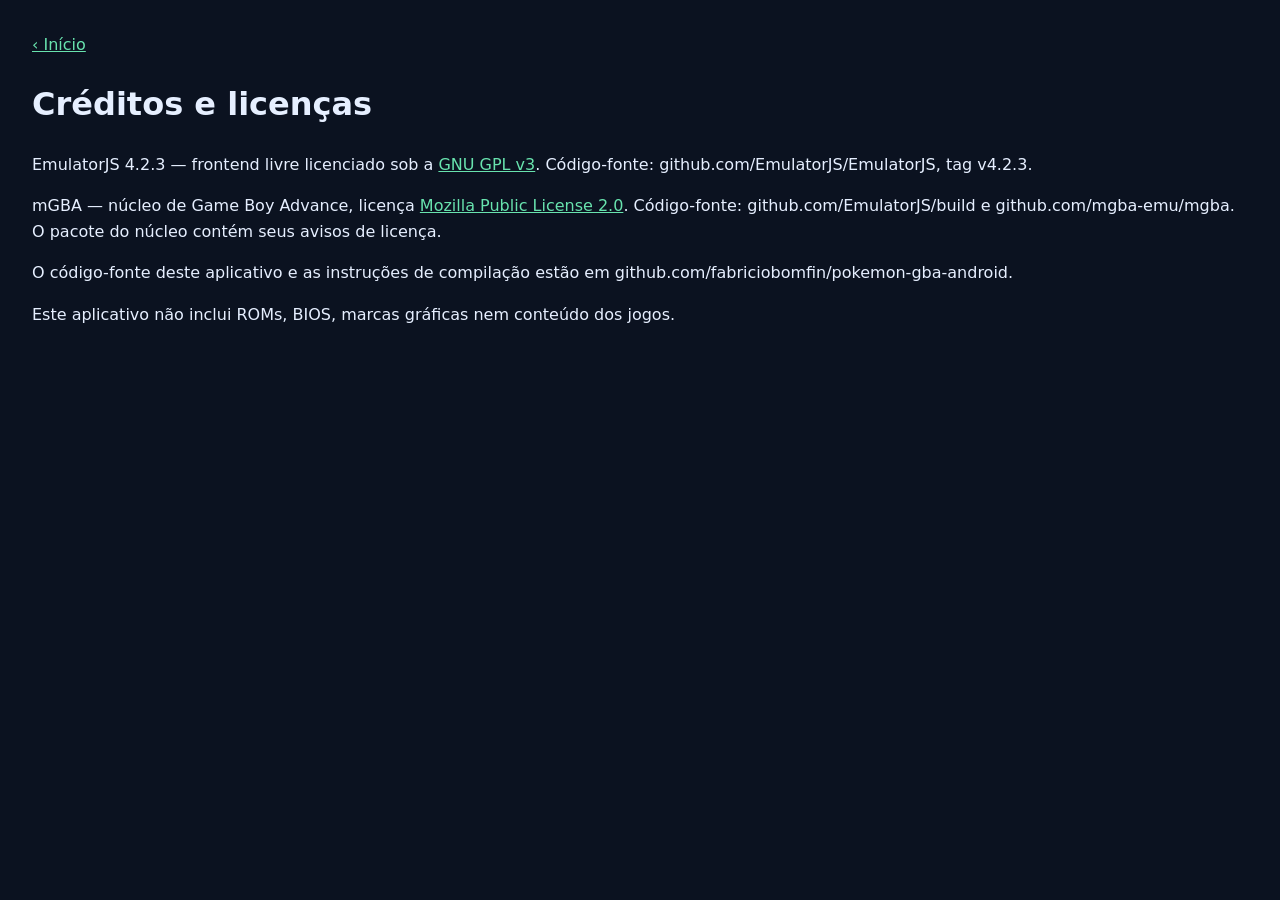
==== app/src/main/assets/licenses.html @ 23c62b8b "Complete offline runtime, safe ROM import, local saves and Android device validation" ====
<!doctype html><html lang="pt-BR"><meta charset="utf-8"><meta name="viewport" content="width=device-width,initial-scale=1"><style>body{background:#0b1220;color:#e6efff;font:16px system-ui;padding:24px;line-height:1.6}a{color:#68e3ae}</style><a href="index.html">‹ Início</a><h1>Créditos e licenças</h1><p>EmulatorJS 4.2.3 — frontend livre licenciado sob a <a href="GPL-3.0.txt">GNU GPL v3</a>. Código-fonte: github.com/EmulatorJS/EmulatorJS, tag v4.2.3.</p><p>mGBA — núcleo de Game Boy Advance, licença <a href="MPL-2.0.txt">Mozilla Public License 2.0</a>. Código-fonte: github.com/EmulatorJS/build e github.com/mgba-emu/mgba. O pacote do núcleo contém seus avisos de licença.</p><p>O código-fonte deste aplicativo e as instruções de compilação estão em github.com/fabriciobomfin/pokemon-gba-android.</p><p>Este aplicativo não inclui ROMs, BIOS, marcas gráficas nem conteúdo dos jogos.</p></html>
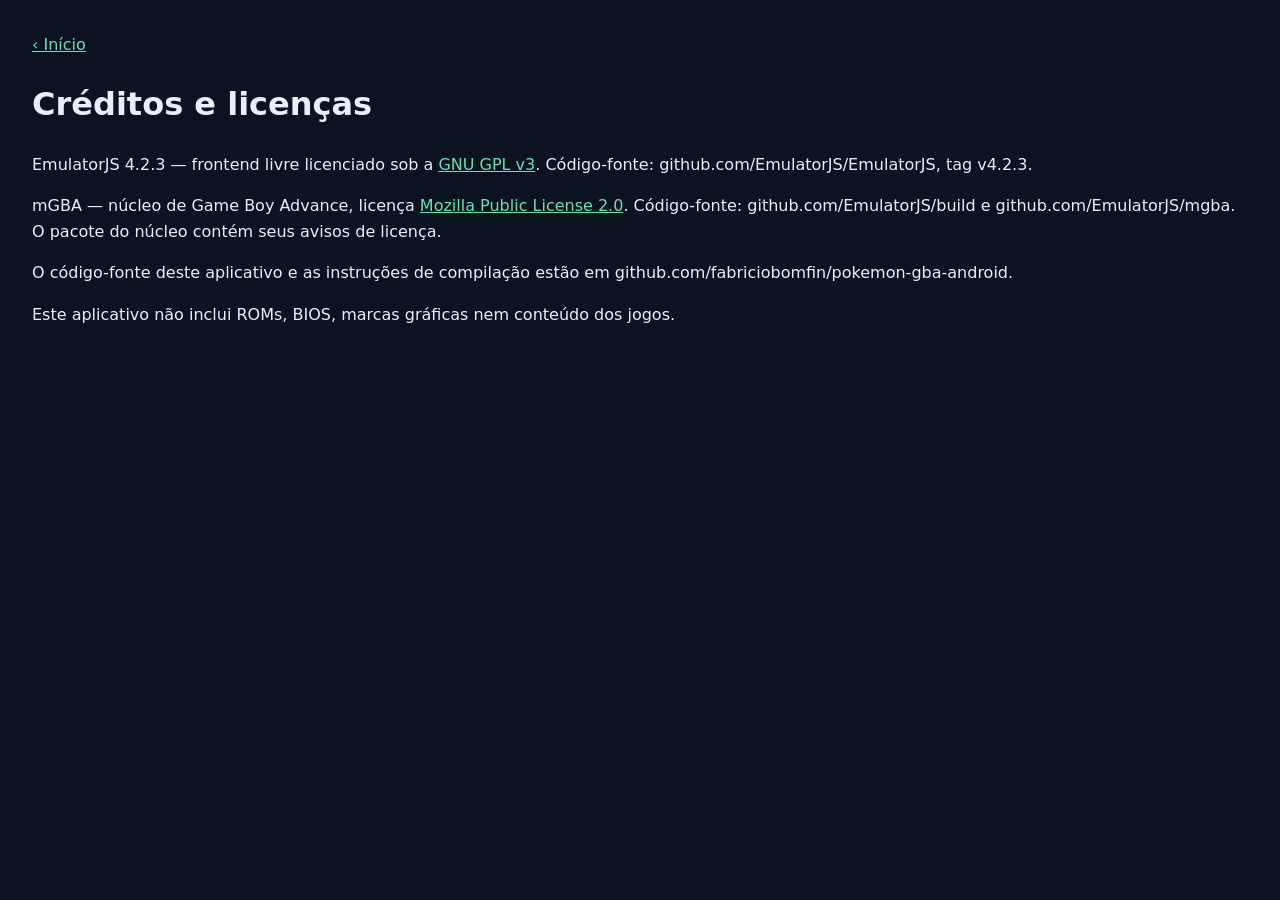
==== commit 74a7fa6a: "Isolate saves per ROM and validate rendering offline on Android 15" ====
--- a/app/src/main/assets/licenses.html
+++ b/app/src/main/assets/licenses.html
@@ -1 +1 @@
-<!doctype html><html lang="pt-BR"><meta charset="utf-8"><meta name="viewport" content="width=device-width,initial-scale=1"><style>body{background:#0b1220;color:#e6efff;font:16px system-ui;padding:24px;line-height:1.6}a{color:#68e3ae}</style><a href="index.html">‹ Início</a><h1>Créditos e licenças</h1><p>EmulatorJS 4.2.3 — frontend livre licenciado sob a <a href="GPL-3.0.txt">GNU GPL v3</a>. Código-fonte: github.com/EmulatorJS/EmulatorJS, tag v4.2.3.</p><p>mGBA — núcleo de Game Boy Advance, licença <a href="MPL-2.0.txt">Mozilla Public License 2.0</a>. Código-fonte: github.com/EmulatorJS/build e github.com/mgba-emu/mgba. O pacote do núcleo contém seus avisos de licença.</p><p>O código-fonte deste aplicativo e as instruções de compilação estão em github.com/fabriciobomfin/pokemon-gba-android.</p><p>Este aplicativo não inclui ROMs, BIOS, marcas gráficas nem conteúdo dos jogos.</p></html>
+<!doctype html><html lang="pt-BR"><meta charset="utf-8"><meta name="viewport" content="width=device-width,initial-scale=1"><style>body{background:#0b1220;color:#e6efff;font:16px system-ui;padding:24px;line-height:1.6}a{color:#68e3ae}</style><a href="index.html">‹ Início</a><h1>Créditos e licenças</h1><p>EmulatorJS 4.2.3 — frontend livre licenciado sob a <a href="GPL-3.0.txt">GNU GPL v3</a>. Código-fonte: github.com/EmulatorJS/EmulatorJS, tag v4.2.3.</p><p>mGBA — núcleo de Game Boy Advance, licença <a href="MPL-2.0.txt">Mozilla Public License 2.0</a>. Código-fonte: github.com/EmulatorJS/build e github.com/EmulatorJS/mgba. O pacote do núcleo contém seus avisos de licença.</p><p>O código-fonte deste aplicativo e as instruções de compilação estão em github.com/fabriciobomfin/pokemon-gba-android.</p><p>Este aplicativo não inclui ROMs, BIOS, marcas gráficas nem conteúdo dos jogos.</p></html>
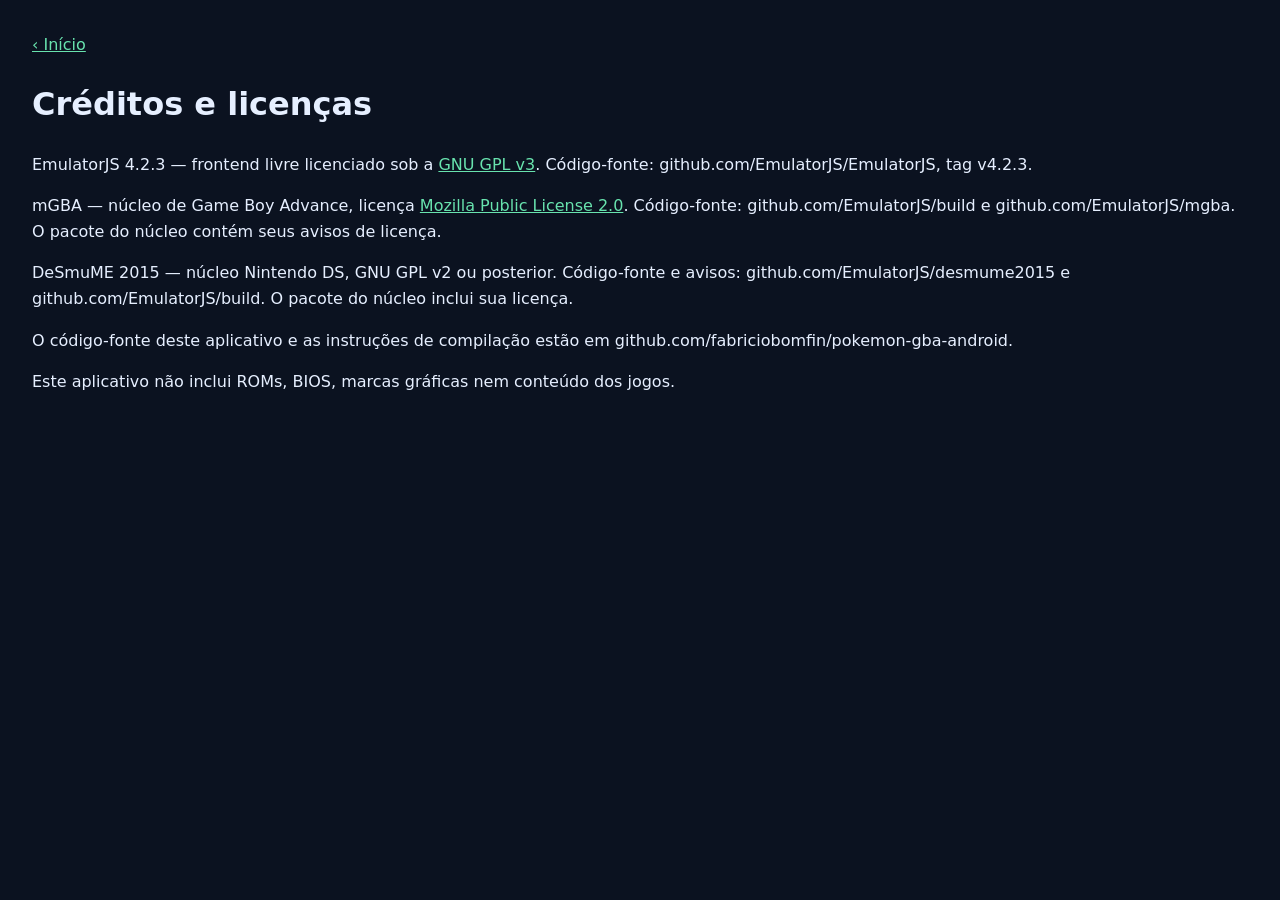
==== commit ee75198a: "Integrate offline Nintendo DS core, cartridge import, touchscreen layouts and cross-console regressi" ====
--- a/app/src/main/assets/licenses.html
+++ b/app/src/main/assets/licenses.html
@@ -1 +1 @@
-<!doctype html><html lang="pt-BR"><meta charset="utf-8"><meta name="viewport" content="width=device-width,initial-scale=1"><style>body{background:#0b1220;color:#e6efff;font:16px system-ui;padding:24px;line-height:1.6}a{color:#68e3ae}</style><a href="index.html">‹ Início</a><h1>Créditos e licenças</h1><p>EmulatorJS 4.2.3 — frontend livre licenciado sob a <a href="GPL-3.0.txt">GNU GPL v3</a>. Código-fonte: github.com/EmulatorJS/EmulatorJS, tag v4.2.3.</p><p>mGBA — núcleo de Game Boy Advance, licença <a href="MPL-2.0.txt">Mozilla Public License 2.0</a>. Código-fonte: github.com/EmulatorJS/build e github.com/EmulatorJS/mgba. O pacote do núcleo contém seus avisos de licença.</p><p>O código-fonte deste aplicativo e as instruções de compilação estão em github.com/fabriciobomfin/pokemon-gba-android.</p><p>Este aplicativo não inclui ROMs, BIOS, marcas gráficas nem conteúdo dos jogos.</p></html>
+<!doctype html><html lang="pt-BR"><meta charset="utf-8"><meta name="viewport" content="width=device-width,initial-scale=1"><style>body{background:#0b1220;color:#e6efff;font:16px system-ui;padding:24px;line-height:1.6}a{color:#68e3ae}</style><a href="index.html">‹ Início</a><h1>Créditos e licenças</h1><p>EmulatorJS 4.2.3 — frontend livre licenciado sob a <a href="GPL-3.0.txt">GNU GPL v3</a>. Código-fonte: github.com/EmulatorJS/EmulatorJS, tag v4.2.3.</p><p>mGBA — núcleo de Game Boy Advance, licença <a href="MPL-2.0.txt">Mozilla Public License 2.0</a>. Código-fonte: github.com/EmulatorJS/build e github.com/EmulatorJS/mgba. O pacote do núcleo contém seus avisos de licença.</p><p>DeSmuME 2015 — núcleo Nintendo DS, GNU GPL v2 ou posterior. Código-fonte e avisos: github.com/EmulatorJS/desmume2015 e github.com/EmulatorJS/build. O pacote do núcleo inclui sua licença.</p><p>O código-fonte deste aplicativo e as instruções de compilação estão em github.com/fabriciobomfin/pokemon-gba-android.</p><p>Este aplicativo não inclui ROMs, BIOS, marcas gráficas nem conteúdo dos jogos.</p></html>
